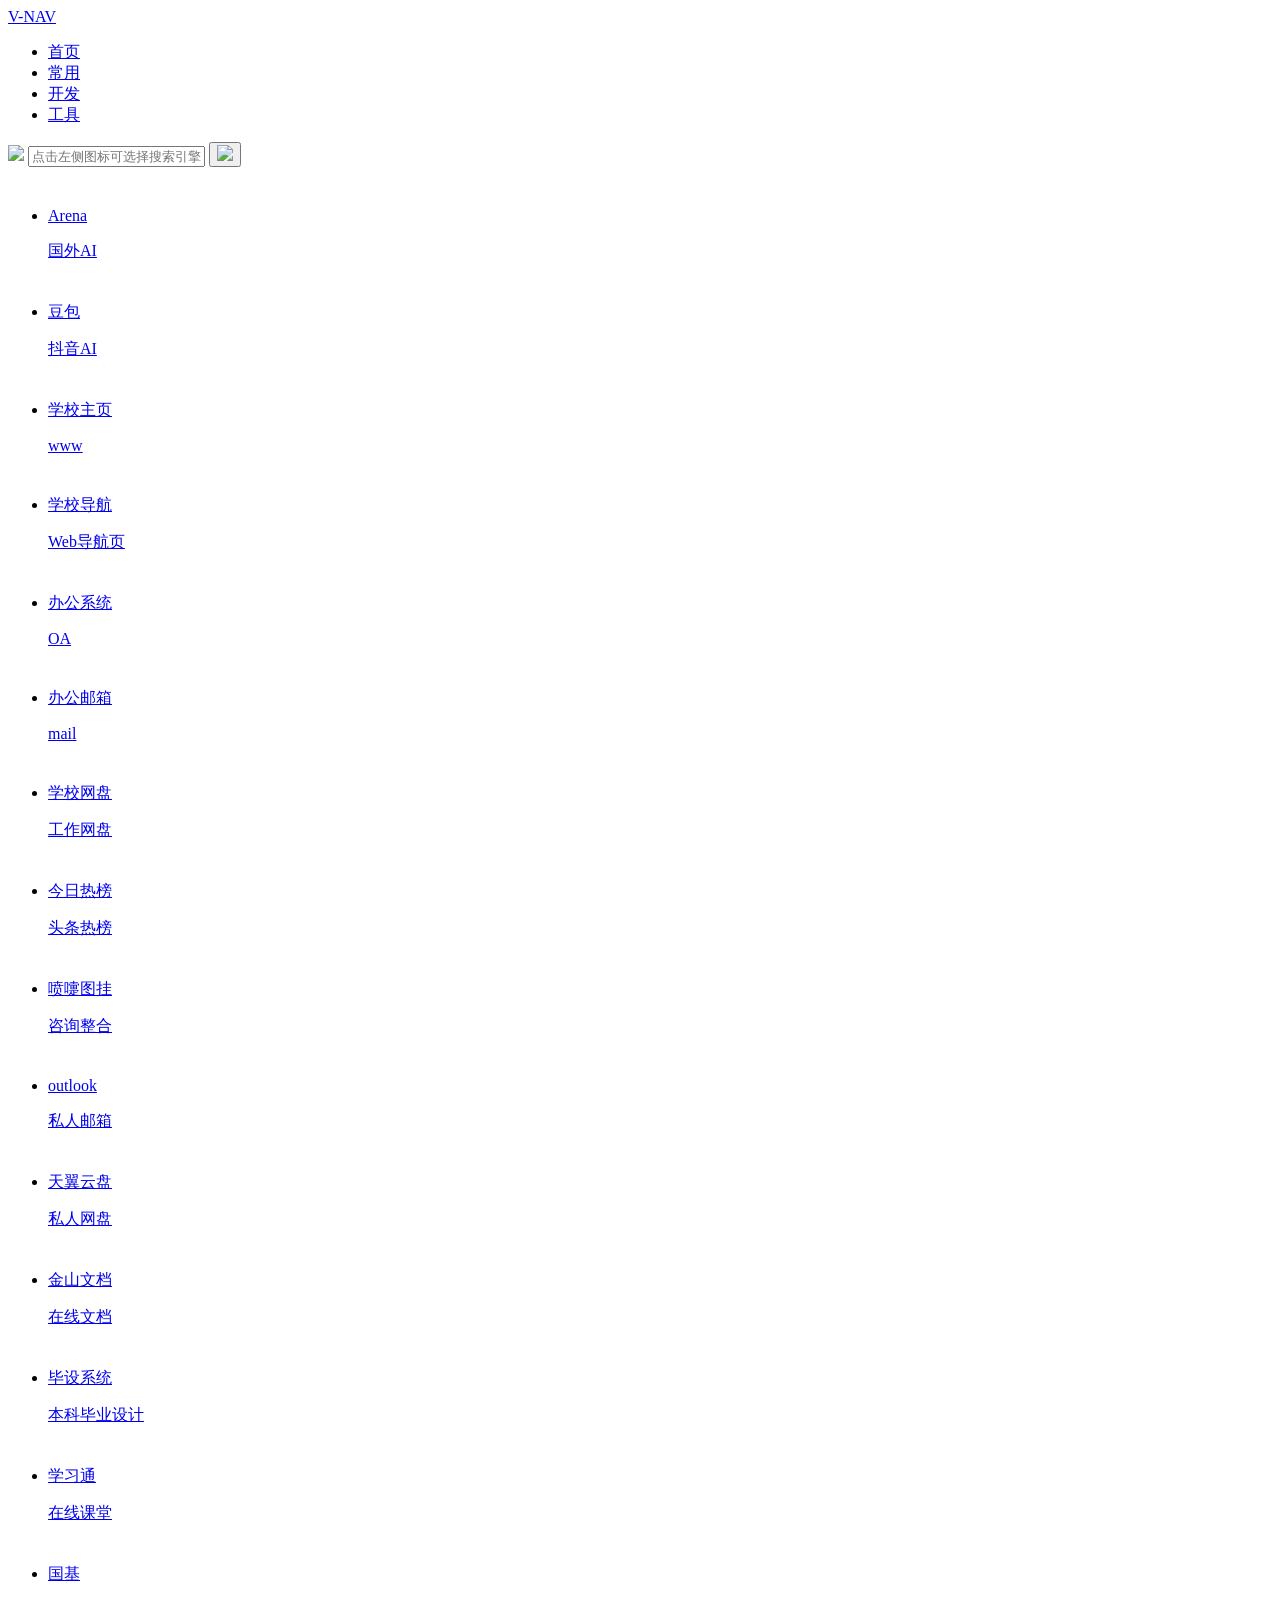
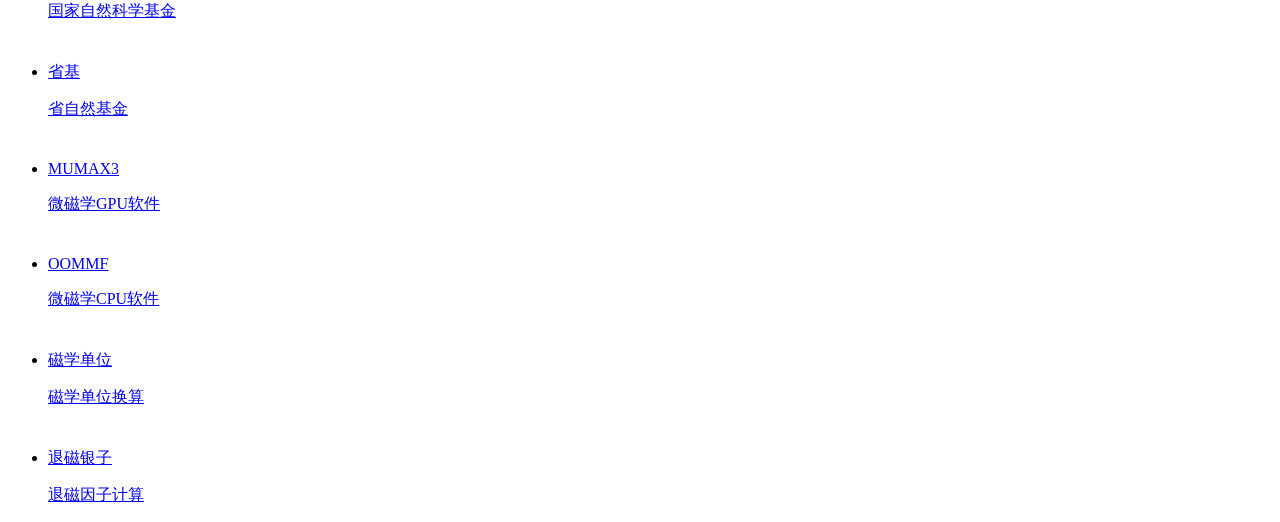
==== index.html @ cd641402 "Add files via upload" ====
<!DOCTYPE html>
<html lang="zh-CN">

<head>
  <meta charset="UTF-8">
  <meta name="viewport" content="width=device-width, initial-scale=1, user-scalable=no" />
  <meta http-equiv="Cache-Control" content="no-transform" />
  <meta http-equiv="Cache-Control" content="no-siteapp" />
  <meta name="applicable-device" content="pc,mobile">
  <meta name="keywords" content="网,ops,sre,linux,devops,python,django,nginx" />
  <meta name="description" content="星垂平野阔" />
  <link rel="stylesheet" href="/css/ops-coffee.min.css" type="text/css" />
  <link rel="shortcut icon" href="/images/favicon.ico" />
</head>

<body data-rsssl=1>
  <div class="header">
    <div class="container">
      <a class="site" href="/">V-NAV</a>
      <nav class="header-menu">
        <ul>
          <li class="current-menu-item"><a href="/">首页</a></li>
          <li class=""><a href="/common.html">常用</
a></li>
          <li class=""><a href="/develop.html">开发</a></li>
          <li class=""><a href="/tools.html">工具</a></li>
        </ul>
      </nav>
    </div>
  </div>
  <!-- header -->

  <div id="content-wrapper">
    <div class="container">

      <section class="sousuo">
        <div class="search">
          <div class="search-box">
            <img class="search-icon" src="">
            <input type="text" id="txt" class="search-input" placeholder="点击左侧图标可选择搜索引擎；按回车搜索">
            <button class="search-btn" id="search-btn"><img
                src="/images/sou0.png"></button>
          </div>
          <!-- 搜索引擎 -->
          <div class="search-engine" style="display: none;">
            <ul class="search-engine-list"></ul>
          </div>
        </div>
      </section>

      <div class="nav-cell clearfix">
        <ul class="nav-list">
          <li>
            <a class="nav-item clearfix" href="https://arena.lmsys.org/" target="_blank">
              <div class="nav-img"
                style="margin-bottom:40px;background-image: url(/images/arena.png);">
              </div>
              <div class="nav-name">Arena</div>
              <p>国外AI</p>
            </a>
          </li>

          <li>
            <a class="nav-item clearfix" href="https://www.doubao.com/chat/" target="_blank">
              <div class="nav-img"
                style="margin-bottom:40px;background-image: url(/images/doubao.png);">
              </div>
              <div class="nav-name">豆包</div>
              <p>抖音AI</p>
            </a>
          </li>

          <li>
            <a class="nav-item clearfix" href="https://www.nchu.edu.cn/" target="_blank">
              <div class="nav-img"
                style="margin-bottom:40px;background-image: url(/images/nchu.png);">
              </div>
              <div class="nav-name">学校主页</div>
              <p>www</p>
            </a>
          </li>

          <li>
            <a class="nav-item clearfix" href="https://web.nchu.edu.cn/" target="_blank">
              <div class="nav-img"
                style="margin-bottom:40px;background-image: url(/images/nchu.png);">
              </div>
              <div class="nav-name">学校导航</div>
              <p>Web导航页</p>
            </a>
          </li>

          <li>
            <a class="nav-item clearfix" href="http://newoa.nchu.edu.cn/sys/portal/page.jsp" target="_blank">
              <div class="nav-img"
                style="margin-bottom:40px;background-image: url(/images/nchu.png);">
              </div>
              <div class="nav-name">办公系统</div>
              <p>OA</p>
            </a>
          </li>

          <li>
            <a class="nav-item clearfix" href="https://mail.nchu.edu.cn/owa/#path=/mail" target="_blank">
              <div class="nav-img"
                style="margin-bottom:40px;background-image: url(/images/nchu.png);">
              </div>
              <div class="nav-name">办公邮箱</div>
              <p>mail</p>
            </a>
          </li>

          <li>
            <a class="nav-item clearfix" href="https://pan.nchu.edu.cn/webfolder" target="_blank">
              <div class="nav-img"
                style="margin-bottom:40px;background-image: url(/images/nchu.png);">
              </div>
              <div class="nav-name">学校网盘</div>
              <p>工作网盘</p>
            </a>
          </li>

          <li>
            <a class="nav-item clearfix" href="https://rebang.today/" target="_blank">
              <div class="nav-img"
                style="margin-bottom:40px;background-image: url(/images/rebang.png);">
              </div>
              <div class="nav-name">今日热榜</div>
              <p>头条热榜</p>
            </a>
          </li>

          <li>
            <a class="nav-item clearfix" href="https://www.dapenti.com/blog/blog.asp?subjectid=70&name=xilei" target="_blank">
              <div class="nav-img"
                style="margin-bottom:40px;background-image: url(/images/tugua.png);">
              </div>
              <div class="nav-name">喷嚏图挂</div>
              <p>咨询整合</p>
            </a>
          </li>

          <li>
            <a class="nav-item clearfix" href="https://outlook.live.com/mail/0/" target="_blank">
              <div class="nav-img"
                style="margin-bottom:40px;background-image: url(/images/outlook.png);">
              </div>
              <div class="nav-name">outlook</div>
              <p>私人邮箱</p>
            </a>
          </li>

          <li>
            <a class="nav-item clearfix" href="https://cloud.189.cn/web/main/" target="_blank">
              <div class="nav-img"
                style="margin-bottom:40px;background-image: url(/images/189.png);">
              </div>
              <div class="nav-name">天翼云盘</div>
              <p>私人网盘</p>
            </a>
          </li>

          <li>
            <a class="nav-item clearfix" href="https://www.kdocs.cn/latest" target="_blank">
              <div class="nav-img"
                style="margin-bottom:40px;background-image: url(/images/kdocs.png);">
              </div>
              <div class="nav-name">金山文档</div>
              <p>在线文档</p>
            </a>
          </li>

          <li>
            <a class="nav-item clearfix" href="https://co2.cnki.net/Main.html?dp=nchu" target="_blank">
              <div class="nav-img"
                style="margin-bottom:40px;background-image: url(/images/cnki.png);">
              </div>
              <div class="nav-name">毕设系统</div>
              <p>本科毕业设计</p>
            </a>
          </li>

          <li>
            <a class="nav-item clearfix" href="https://i.mooc.chaoxing.com/space/" target="_blank">
              <div class="nav-img"
                style="margin-bottom:40px;background-image: url(/images/chaoxing.png);">
              </div>
              <div class="nav-name">学习通</div>
              <p>在线课堂</p>
            </a>
          </li>
          
          <li>
            <a class="nav-item clearfix" href="https://grants.nsfc.gov.cn/pmpweb/psn-index" target="_blank">
              <div class="nav-img"
                style="margin-bottom:40px;background-image: url(/images/nsfc.png);">
              </div>
              <div class="nav-name">国基</div>
              <p>国家自然科学基金</p>
            </a>
          </li>

          <li>
            <a class="nav-item clearfix" href="https://ywgl.kjt.jiangxi.gov.cn/egrantweb/main" target="_blank">
              <div class="nav-img"
                style="margin-bottom:40px;background-image: url(/images/ywgl.png);">
              </div>
              <div class="nav-name">省基</div>
              <p>省自然基金</p>
            </a>
          </li> 

          <li>
            <a class="nav-item clearfix" href="http://mumax.github.io/" target="_blank">
              <div class="nav-img"
                style="margin-bottom:40px;background-image: url(/images/mumax.png);">
              </div>
              <div class="nav-name">MUMAX3</div>
              <p>微磁学GPU软件</p>
            </a>
          </li>

          <li>
            <a class="nav-item clearfix" href="https://math.nist.gov/oommf/" target="_blank">
              <div class="nav-img"
                style="margin-bottom:40px;background-image: url(/images/oommf.png);">
              </div>
              <div class="nav-name">OOMMF</div>
              <p>微磁学CPU软件</p>
            </a>
          </li>
          
          <li>
            <a class="nav-item clearfix" href="http://www.magpar.net/static/magpar/doc/html/magconv.html" target="_blank">
              <div class="nav-img"
                style="margin-bottom:40px;background-image: url(/images/magpar.png);">
              </div>
              <div class="nav-name">磁学单位</div>
              <p>磁学单位换算</p>
            </a>
          </li>

          <li>
            <a class="nav-item clearfix" href="http://www.magpar.net/static/magpar/doc/html/demagcalc.html" target="_blank">
              <div class="nav-img"
                style="margin-bottom:40px;background-image: url(/images/magpar.png);">
              </div>
              <div class="nav-name">退磁银子</div>
              <p>退磁因子计算</p>
            </a>
          </li>                      
        </ul>
      </div>
    </div>
  </div>


  <script src="/js/nav.ops-coffee.min.js"></script>
</body>

</html>
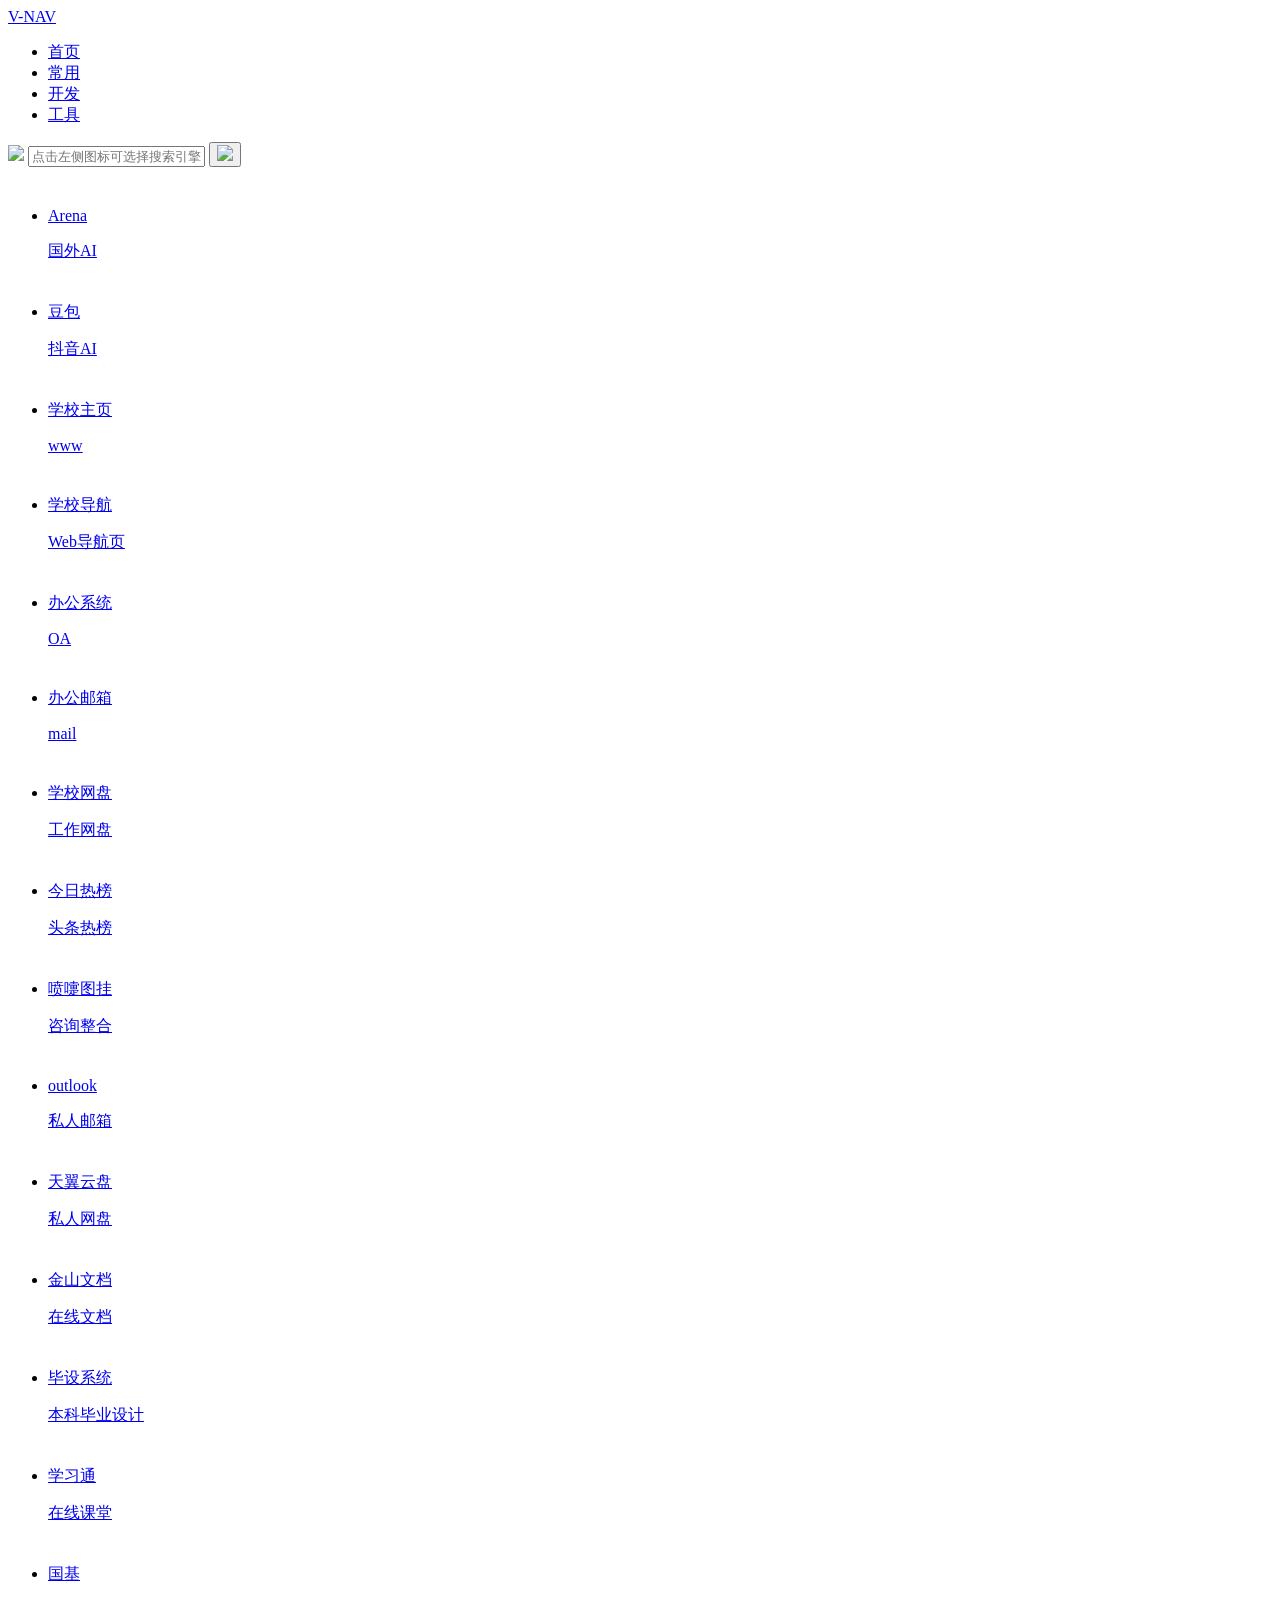
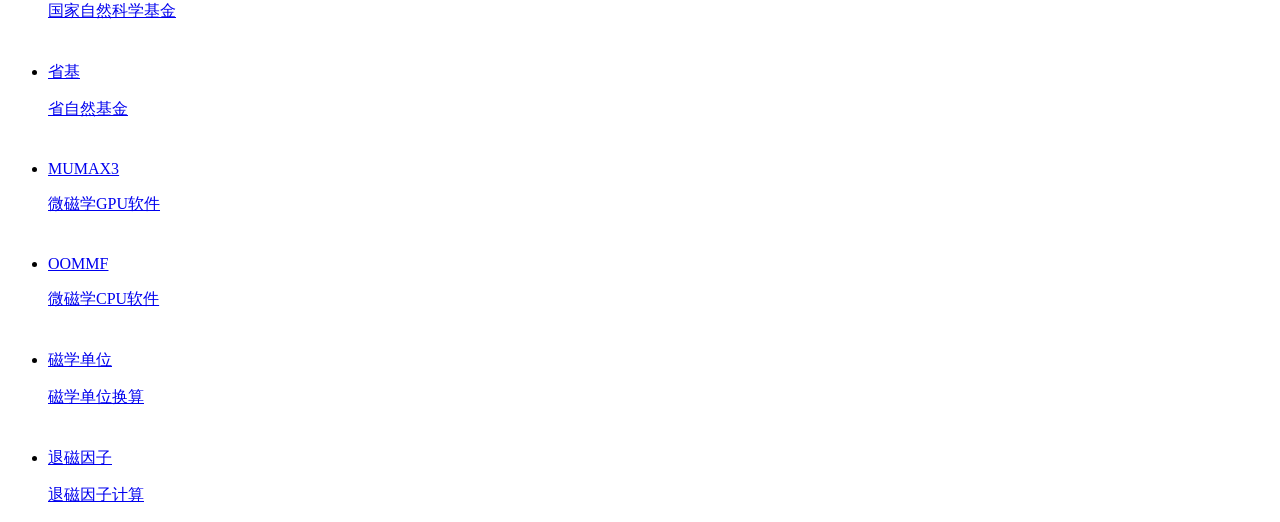
==== commit fb658247: "Update index.html" ====
--- a/index.html
+++ b/index.html
@@ -121,9 +121,9 @@
           </li>
 
           <li>
-            <a class="nav-item clearfix" href="https://rebang.today/" target="_blank">
-              <div class="nav-img"
-                style="margin-bottom:40px;background-image: url(/images/rebang.png);">
+            <a class="nav-item clearfix" href="https://tophub.today/" target="_blank">
+              <div class="nav-img"
+                style="margin-bottom:40px;background-image: url(/images/tophub.png);">
               </div>
               <div class="nav-name">今日热榜</div>
               <p>头条热榜</p>
@@ -245,7 +245,7 @@
               <div class="nav-img"
                 style="margin-bottom:40px;background-image: url(/images/magpar.png);">
               </div>
-              <div class="nav-name">退磁银子</div>
+              <div class="nav-name">退磁因子</div>
               <p>退磁因子计算</p>
             </a>
           </li>                      
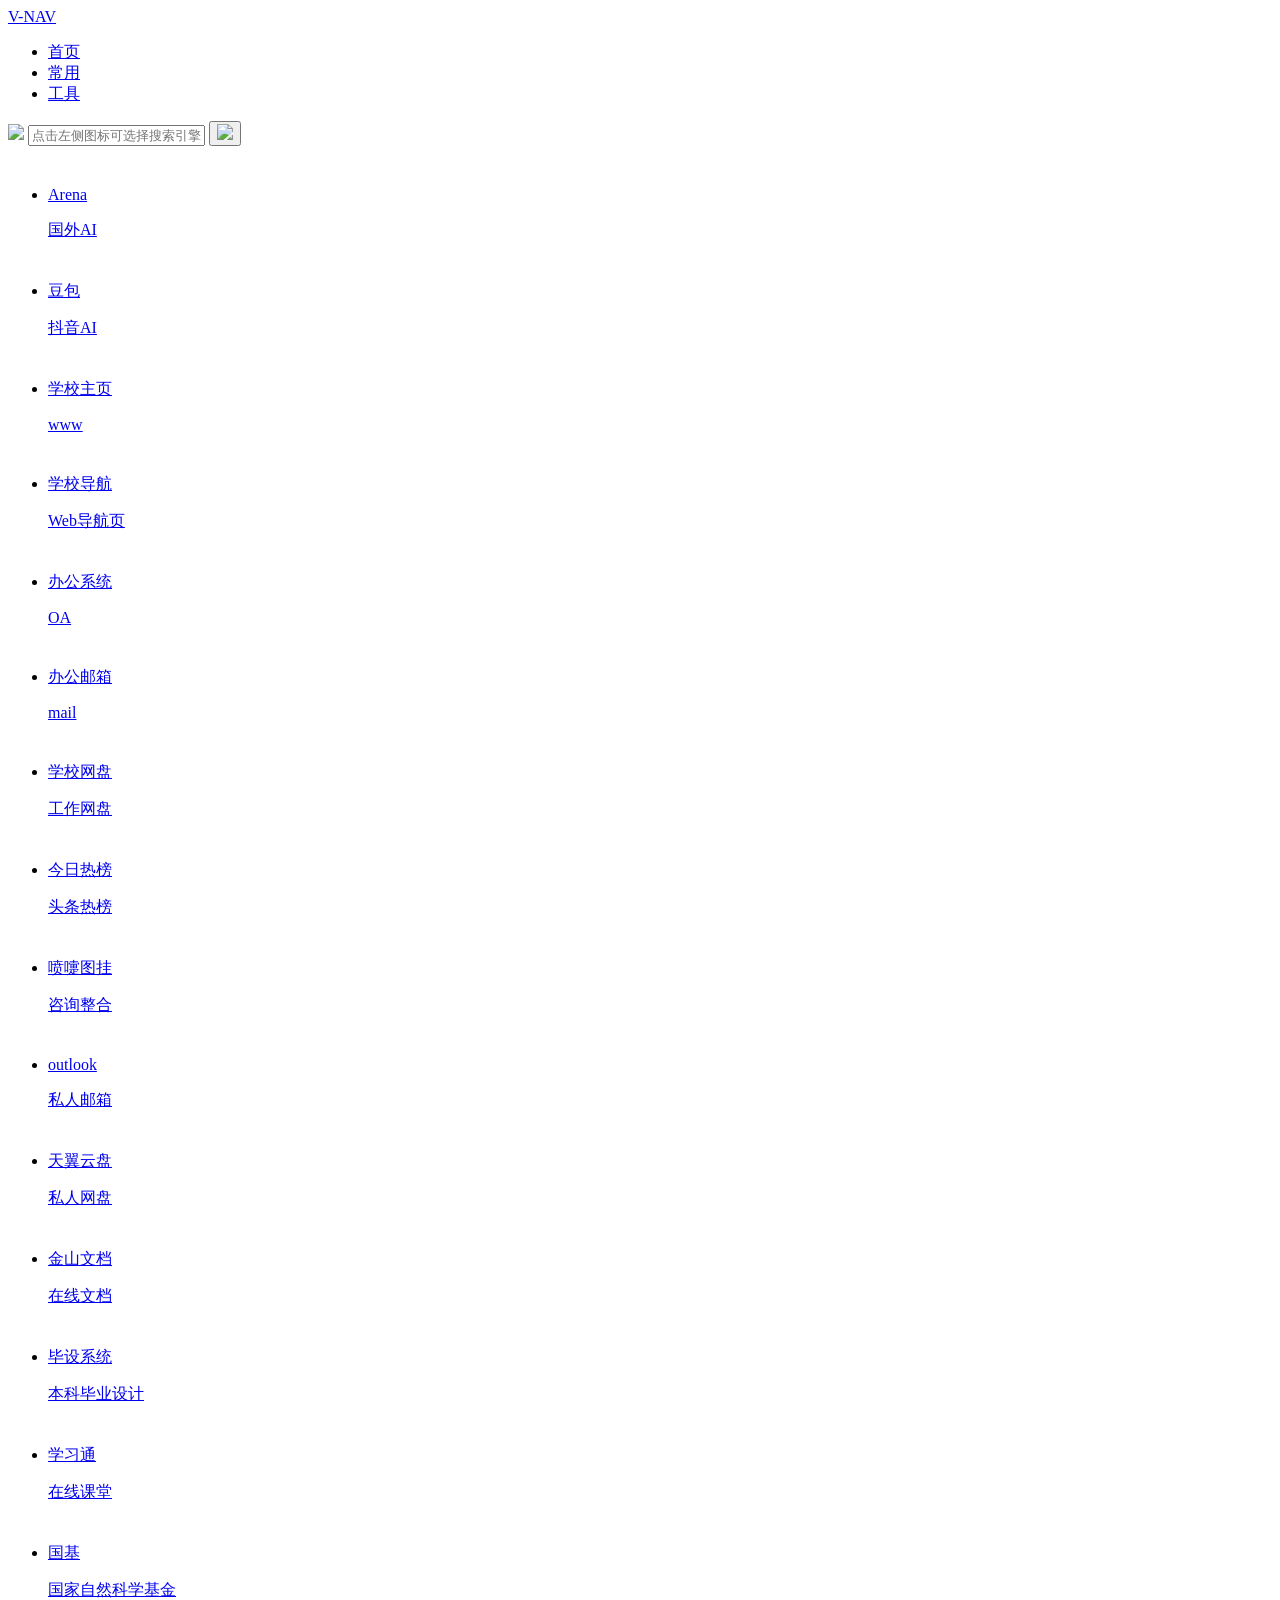
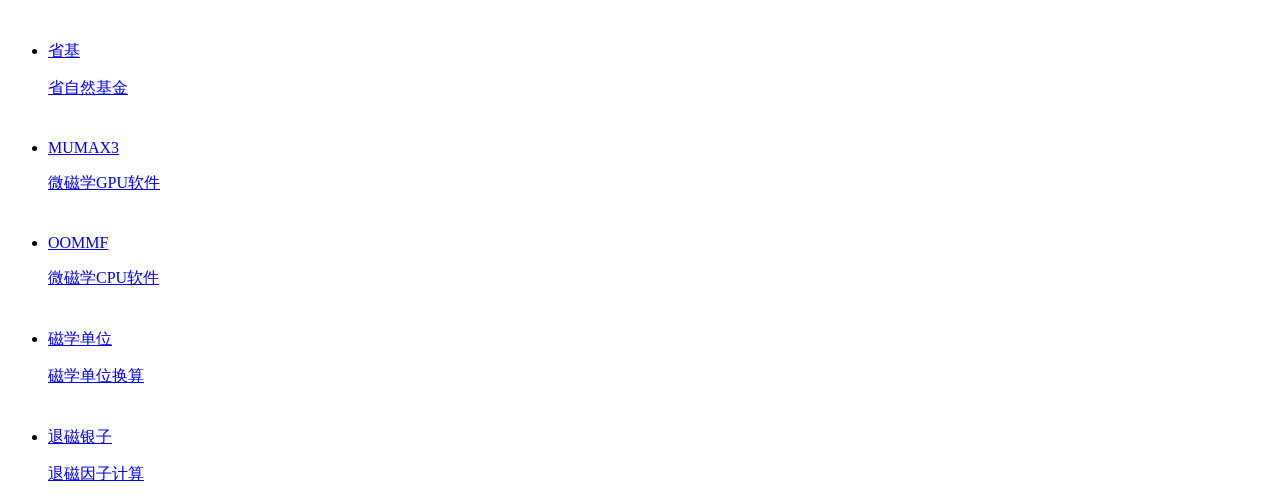
==== commit 07b5f80a: "Add files via upload" ====
--- a/index.html
+++ b/index.html
@@ -20,9 +20,7 @@
       <nav class="header-menu">
         <ul>
           <li class="current-menu-item"><a href="/">首页</a></li>
-          <li class=""><a href="/common.html">常用</
-a></li>
-          <li class=""><a href="/develop.html">开发</a></li>
+          <li class=""><a href="/common.html">常用</a></li>
           <li class=""><a href="/tools.html">工具</a></li>
         </ul>
       </nav>
@@ -245,7 +243,7 @@
               <div class="nav-img"
                 style="margin-bottom:40px;background-image: url(/images/magpar.png);">
               </div>
-              <div class="nav-name">退磁因子</div>
+              <div class="nav-name">退磁银子</div>
               <p>退磁因子计算</p>
             </a>
           </li>                      
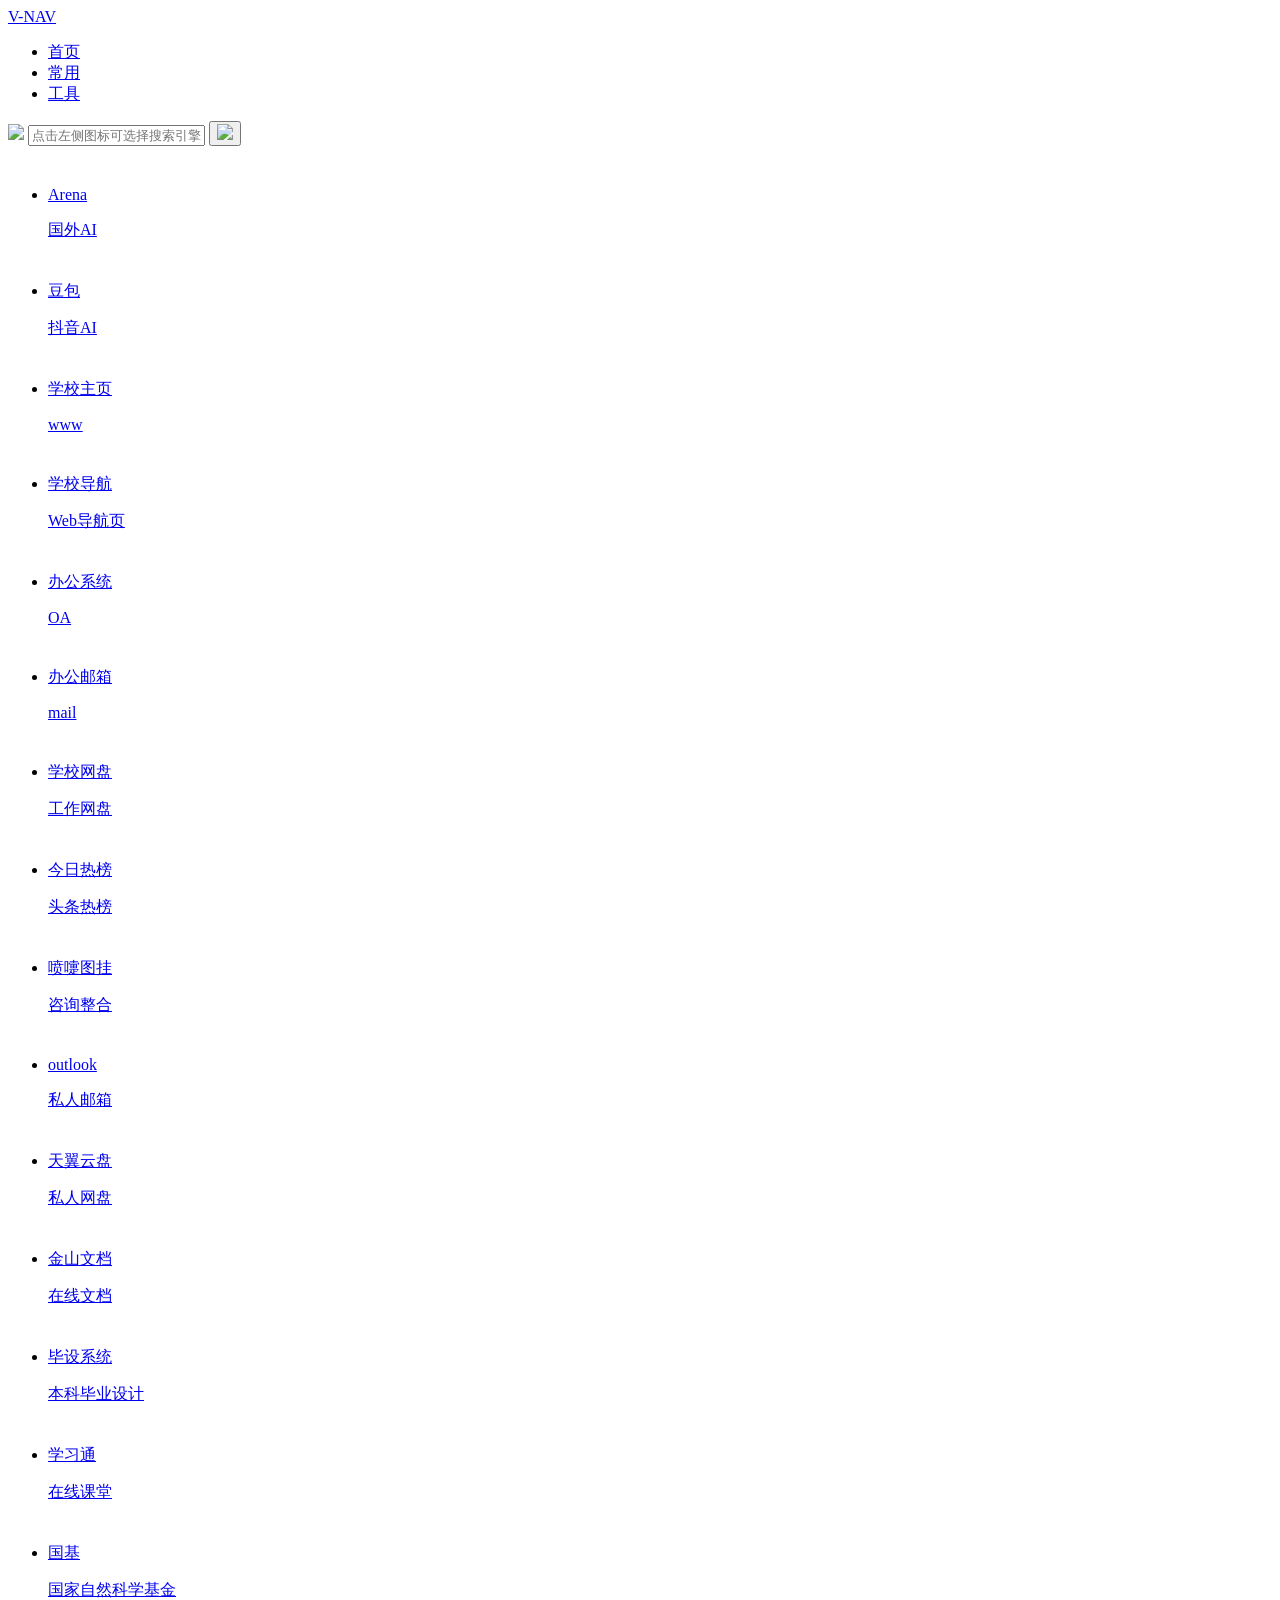
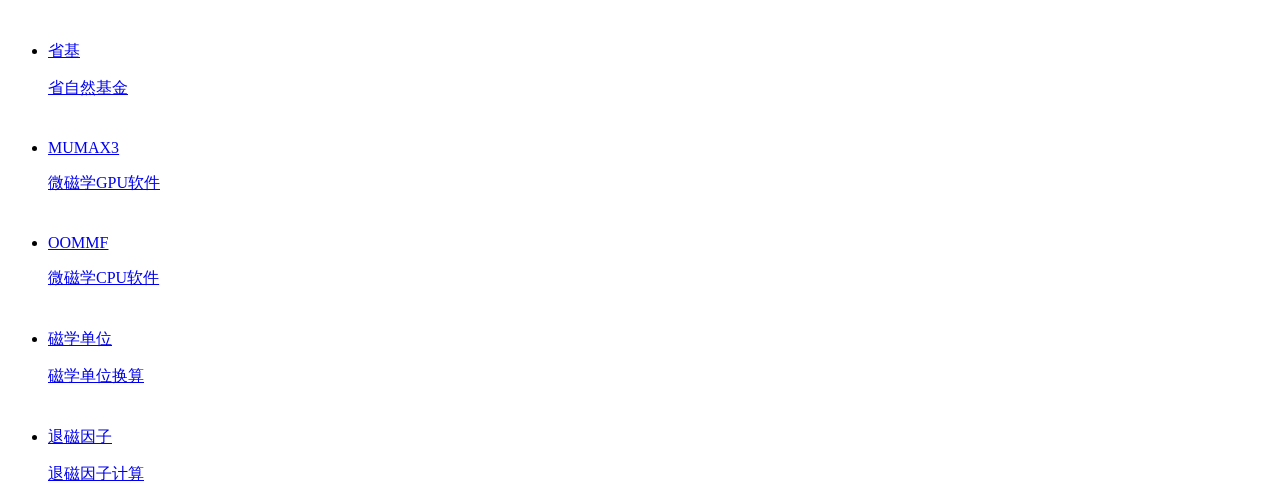
==== commit fd8cfe9d: "Update index.html" ====
--- a/index.html
+++ b/index.html
@@ -243,7 +243,7 @@
               <div class="nav-img"
                 style="margin-bottom:40px;background-image: url(/images/magpar.png);">
               </div>
-              <div class="nav-name">退磁银子</div>
+              <div class="nav-name">退磁因子</div>
               <p>退磁因子计算</p>
             </a>
           </li>                      
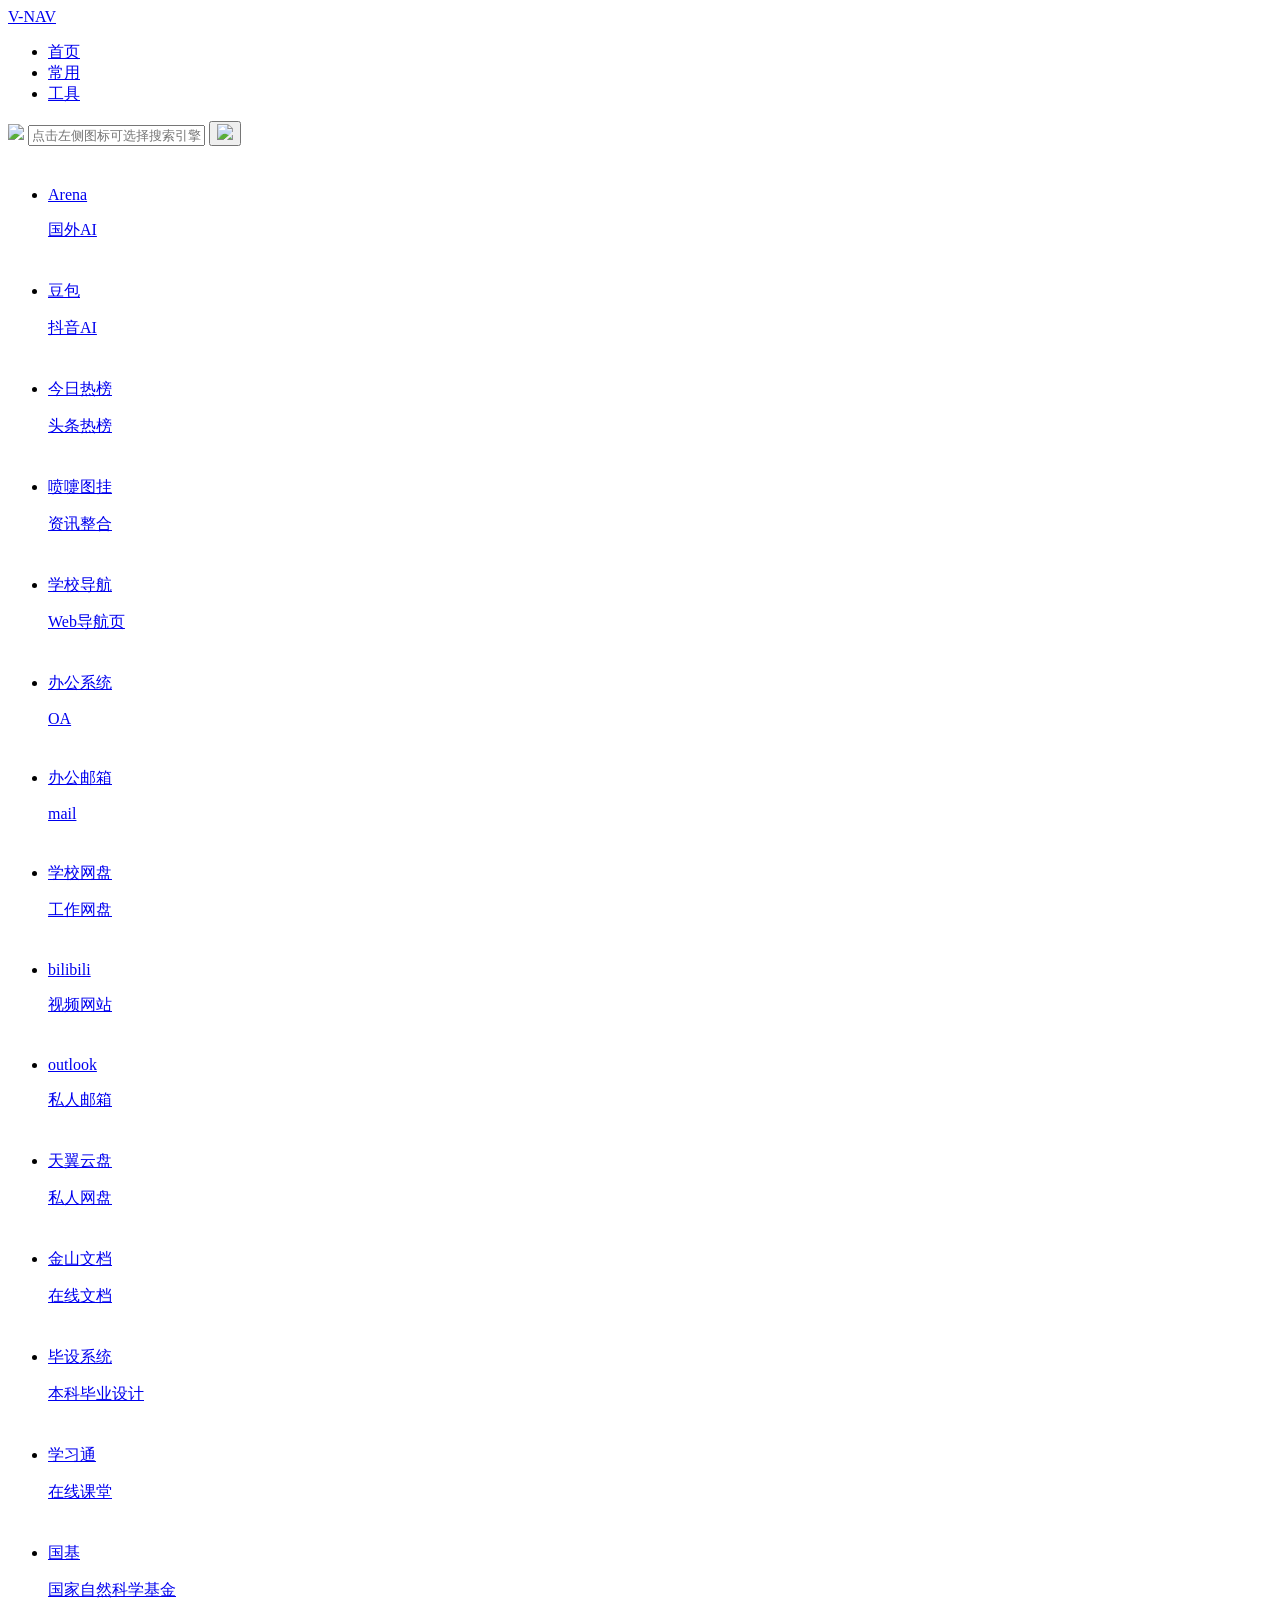
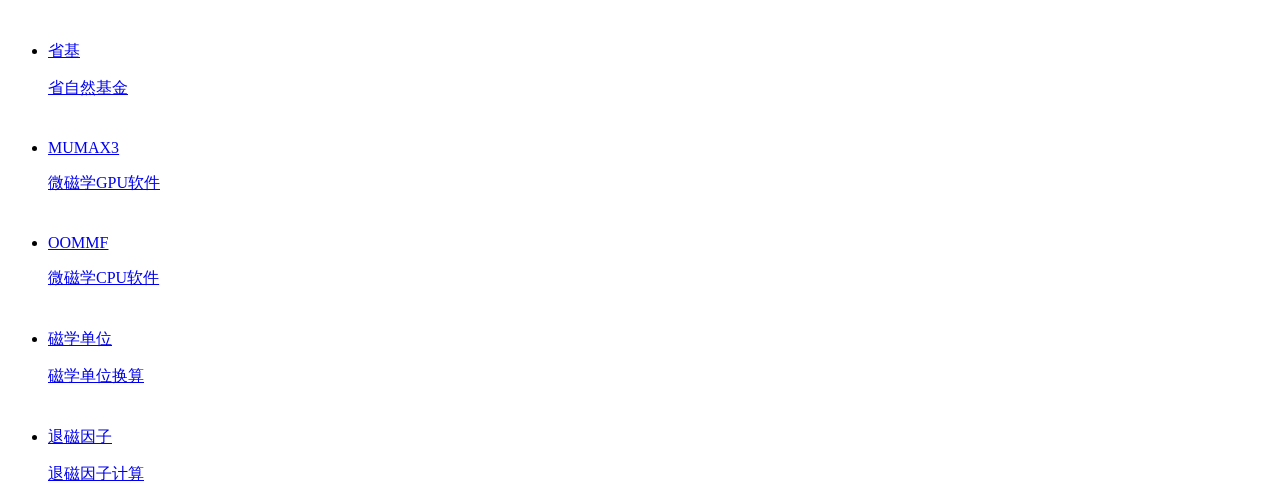
==== commit 5bcab191: "Update index.html" ====
--- a/index.html
+++ b/index.html
@@ -67,16 +67,26 @@
               <p>抖音AI</p>
             </a>
           </li>
-
-          <li>
-            <a class="nav-item clearfix" href="https://www.nchu.edu.cn/" target="_blank">
-              <div class="nav-img"
-                style="margin-bottom:40px;background-image: url(/images/nchu.png);">
-              </div>
-              <div class="nav-name">学校主页</div>
-              <p>www</p>
-            </a>
-          </li>
+          
+          <li>
+            <a class="nav-item clearfix" href="https://tophub.today/" target="_blank">
+              <div class="nav-img"
+                style="margin-bottom:40px;background-image: url(/images/tophub.png);">
+              </div>
+              <div class="nav-name">今日热榜</div>
+              <p>头条热榜</p>
+            </a>
+          </li>
+
+          <li>
+            <a class="nav-item clearfix" href="https://www.dapenti.com/blog/blog.asp?subjectid=70&name=xilei" target="_blank">
+              <div class="nav-img"
+                style="margin-bottom:40px;background-image: url(/images/tugua.png);">
+              </div>
+              <div class="nav-name">喷嚏图挂</div>
+              <p>资讯整合</p>
+            </a>
+          </li>          
 
           <li>
             <a class="nav-item clearfix" href="https://web.nchu.edu.cn/" target="_blank">
@@ -117,24 +127,14 @@
               <p>工作网盘</p>
             </a>
           </li>
-
-          <li>
-            <a class="nav-item clearfix" href="https://tophub.today/" target="_blank">
-              <div class="nav-img"
-                style="margin-bottom:40px;background-image: url(/images/tophub.png);">
-              </div>
-              <div class="nav-name">今日热榜</div>
-              <p>头条热榜</p>
-            </a>
-          </li>
-
-          <li>
-            <a class="nav-item clearfix" href="https://www.dapenti.com/blog/blog.asp?subjectid=70&name=xilei" target="_blank">
-              <div class="nav-img"
-                style="margin-bottom:40px;background-image: url(/images/tugua.png);">
-              </div>
-              <div class="nav-name">喷嚏图挂</div>
-              <p>咨询整合</p>
+  
+          <li>
+            <a class="nav-item clearfix" href="https://www.bilibili.com" target="_blank">
+              <div class="nav-img"
+                style="margin-bottom:40px;background-image: url(/images/bili.png);">
+              </div>
+              <div class="nav-name">bilibili</div>
+              <p>视频网站</p>
             </a>
           </li>
 
